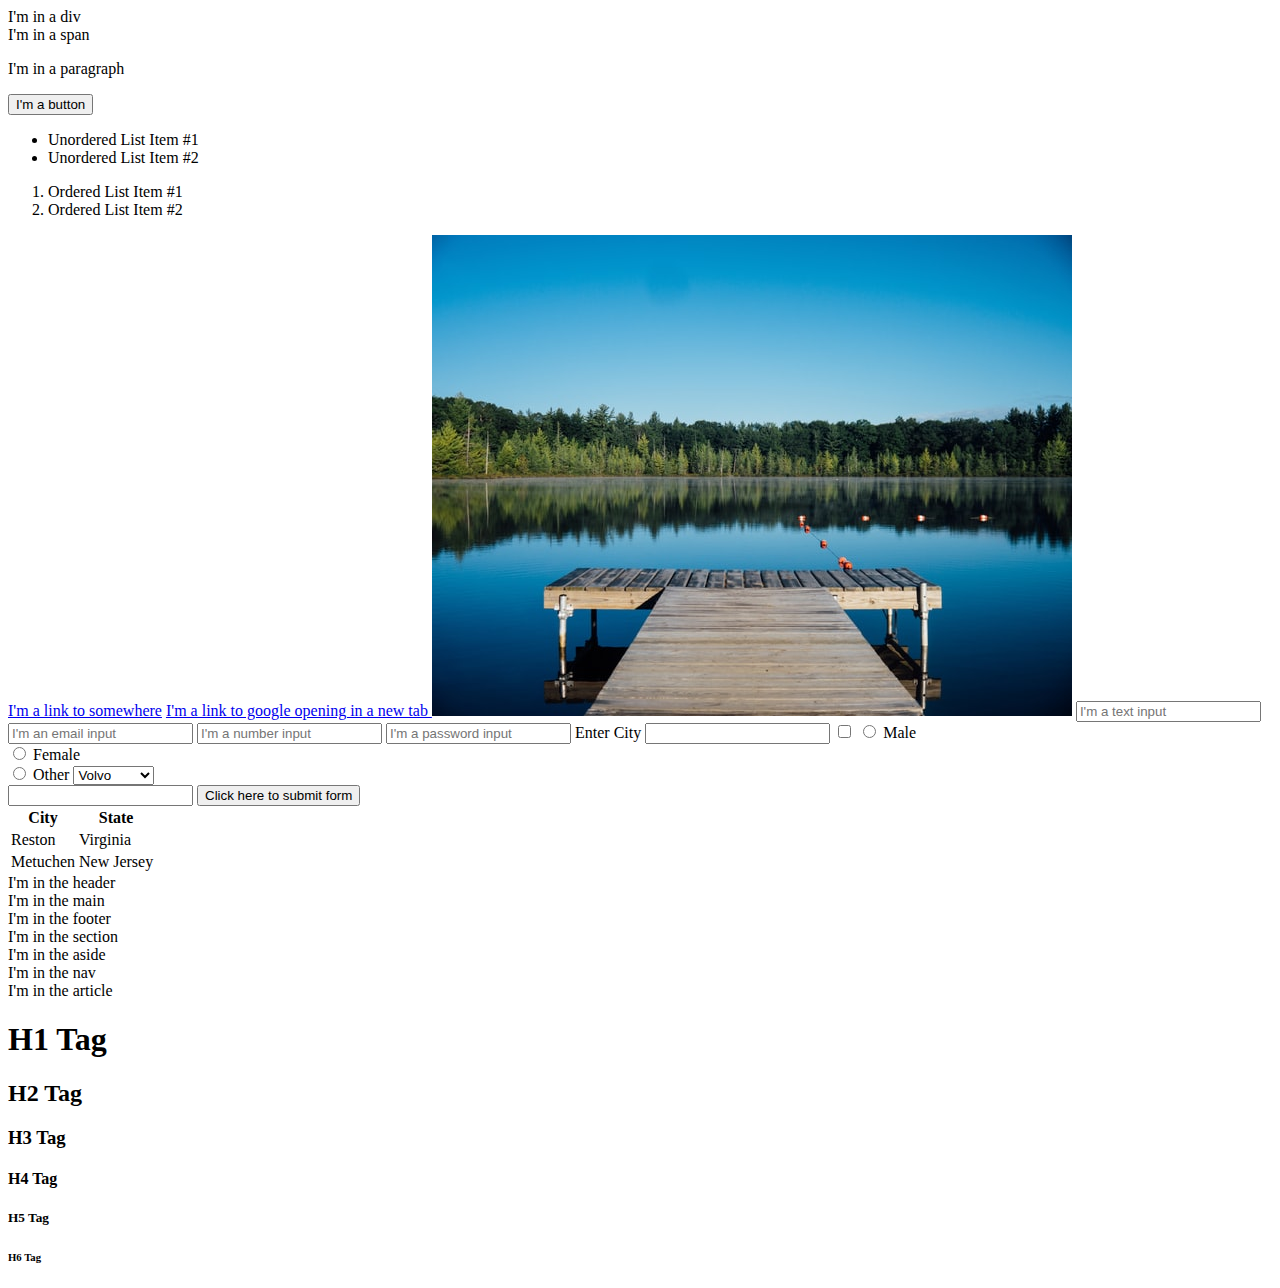
==== Cheat Sheets/HTML/index.html @ a8f14b11 "add folders for each lesson" ====
<!-- this is a comment in HTML -->

<!DOCTYPE html>
<!-- The Whole HTML File Goes Inside -->
<html>
  <!-- Contains Metadata About the Page -->
  <head>
    <!-- Display the title of the page in the browser tab -->
    <title>HTML Cheat Sheet</title>
  </head>

  <!-- Body of the Page -->
  <body>
    <!-- Division -->
    <div>I'm in a div</div>

    <!-- Span -->
    <span>I'm in a span</span>

    <!-- Paragraph Tag -->
    <p>I'm in a paragraph</p>

    <!-- Button -->
    <button>I'm a button</button>

    <!-- Unordered List with List Items -->
    <ul>
      <li>Unordered List Item #1</li>
      <li>Unordered List Item #2</li>
    </ul>

    <!-- Ordered List with List Items -->
    <ol>
      <li>Ordered List Item #1</li>
      <li>Ordered List Item #2</li>
    </ol>

    <!-- Anchor (link) Tag -->
    <a href="/">I'm a link to somewhere</a>
    <a href="https://www.google.com" target="_blank">
      I'm a link to google opening in a new tab
    </a>

    <!-- Image -->
    <img src="lake.jpg" alt="dock extending into lake" />

    <!-- 
        Input Fields 
    -->

    <input type="text" placeholder="I'm a text input" name="something" />
    <input type="email" placeholder="I'm an email input" name="email" />
    <input type="number" placeholder="I'm a number input" name="number" />
    <input type="password" placeholder="I'm a password input" name="password" />

    <!-- Label for Input -->
    <label for="city">Enter City</label>
    <input id="city" type="text" />

    <!-- Checkbox -->
    <input type="checkbox" name="am-checked" />

    <!-- Radio Buttons -->
    <input type="radio" id="male" name="gender" value="male" />
    <label for="male">Male</label><br />
    <input type="radio" id="female" name="gender" value="female" />
    <label for="female">Female</label><br />
    <input type="radio" id="other" name="gender" value="other" />
    <label for="other">Other</label>

    <!-- Dropdown -->
    <select name="cars">
      <!-- Each Option in the Dropdown -->
      <option value="volvo">Volvo</option>
      <option value="saab">Saab</option>
      <option value="mercedes">Mercedes</option>
      <option value="audi">Audi</option>
    </select>

    <!-- Form Tag, Inputs go Inside -->
    <form action="/submit" method="POST">
      <input type="text" name="city" />
      <button type="submit">Click here to submit form</button>
    </form>

    <!-- 
        HTML Table 
    -->

    <table>
      <!-- Table Head -->
      <thead>
        <!-- Table Row -->
        <tr>
          <!-- Table Header Cells -->
          <th>City</th>
          <th>State</th>
        </tr>
      </thead>
      <!-- Table Body -->
      <tbody>
        <tr>
          <!-- Table Data Cells -->
          <td>Reston</td>
          <td>Virginia</td>
        </tr>
        <tr>
          <td>Metuchen</td>
          <td>New Jersey</td>
        </tr>
      </tbody>
    </table>

    <!-- 
        Semantic Tags (divs to help out accessibility tools)
    -->

    <!-- Section or Page Header -->
    <header>I'm in the header</header>

    <!-- Main Content of the Page -->
    <main>I'm in the main</main>

    <!-- Footer of the Page -->
    <footer>I'm in the footer</footer>

    <!-- Breaks Page into Logical Sections -->
    <section>I'm in the section</section>

    <!-- Something to the Side, Not Main Content -->
    <aside>I'm in the aside</aside>

    <!-- Page Navigation Links Goes in Here -->
    <nav>I'm in the nav</nav>

    <!-- A Block of Text Worth Reading -->
    <article>I'm in the article</article>

    <!-- 
        Header Tags 
    -->

    <!-- Should have 1 on each page saying what's in it -->
    <h1>H1 Tag</h1>

    <!-- One goes at the beginning of each page section -->
    <h2>H2 Tag</h2>

    <!-- One goes at the beginning of each page section subsection -->
    <h3>H3 Tag</h3>

    <!-- One goes at the beginning of each page section subsection subsection -->
    <h4>H4 Tag</h4>

    <!-- yadda yadda yadda -->
    <h5>H5 Tag</h5>
    <h6>H6 Tag</h6>
  </body>
</html>
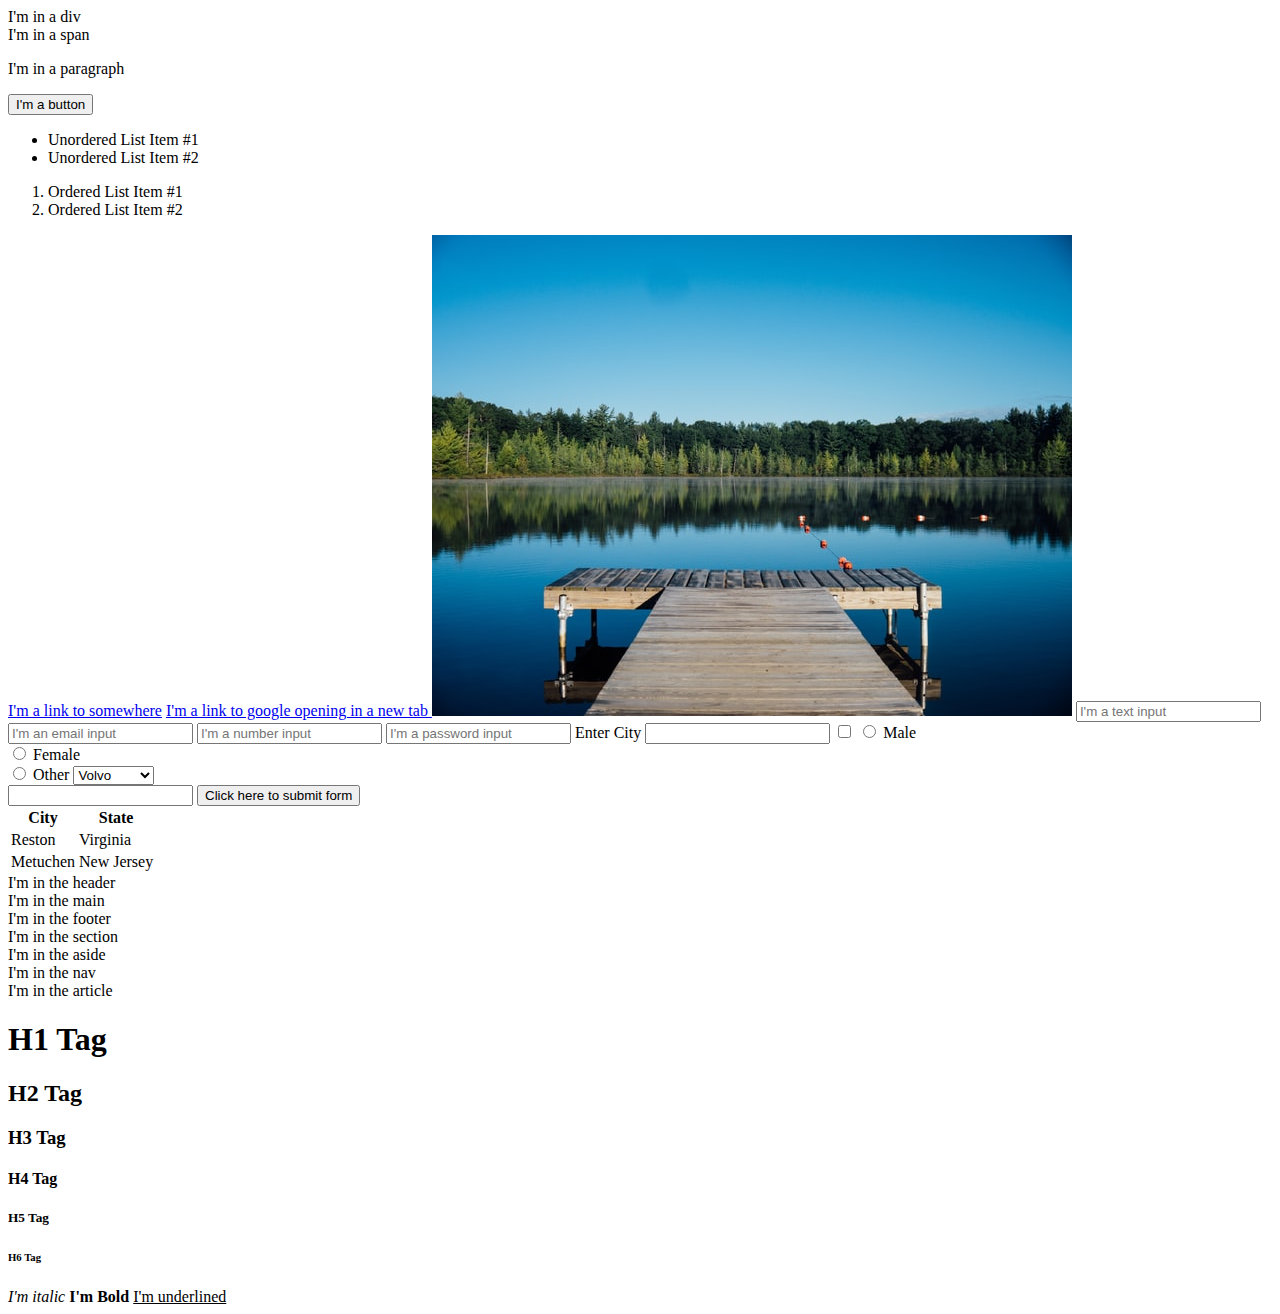
==== commit fcb38347: "html solutions added" ====
--- a/Cheat Sheets/HTML/index.html
+++ b/Cheat Sheets/HTML/index.html
@@ -155,5 +155,21 @@
     <!-- yadda yadda yadda -->
     <h5>H5 Tag</h5>
     <h6>H6 Tag</h6>
+
+    <!-- 
+      Style Tags
+     -->
+
+    <!-- Emphasis Tag, Italicizes text -->
+    <em>I'm italic</em>
+
+    <!-- Strong tag, makes text inside bold -->
+    <strong>I'm Bold</strong>
+
+    <!-- u tag underlines text inside -->
+    <u>I'm underlined</u>
+
+    <!-- Line Break, forces a new line -->
+    <br />
   </body>
 </html>
